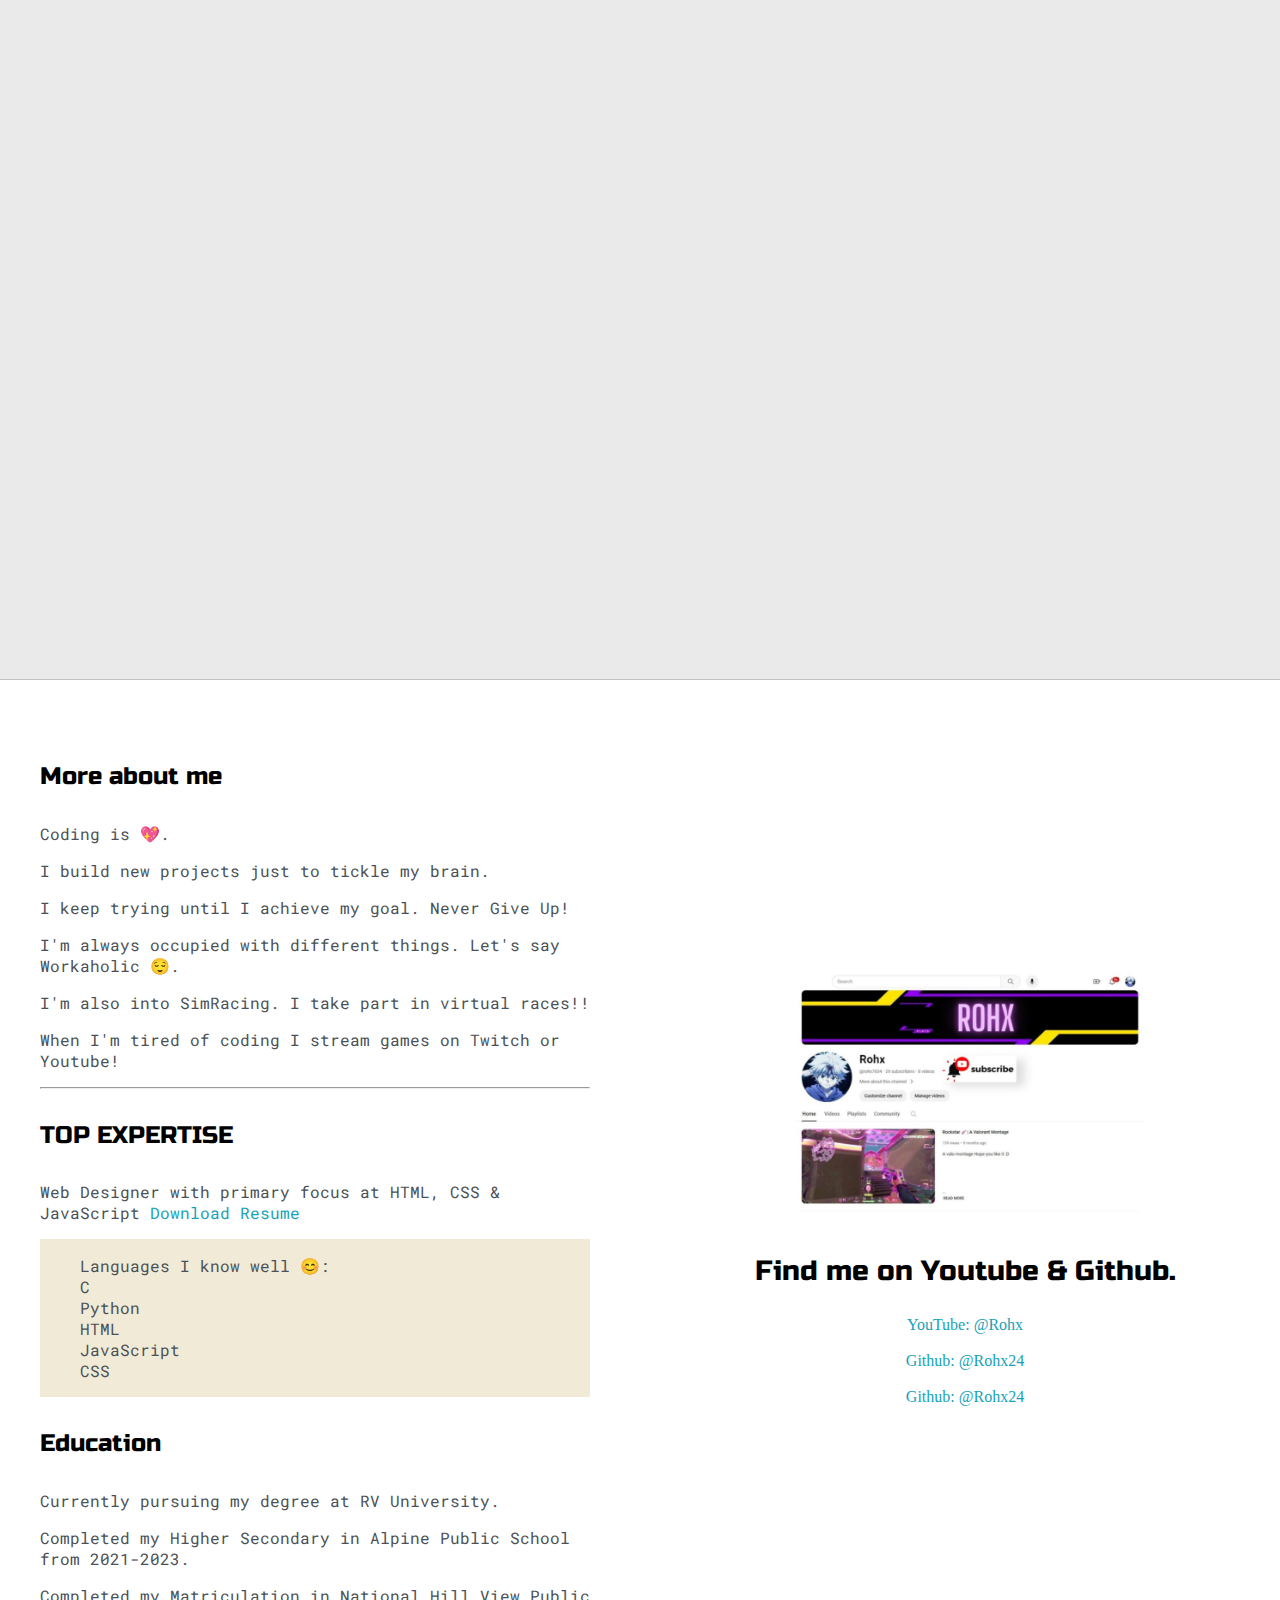
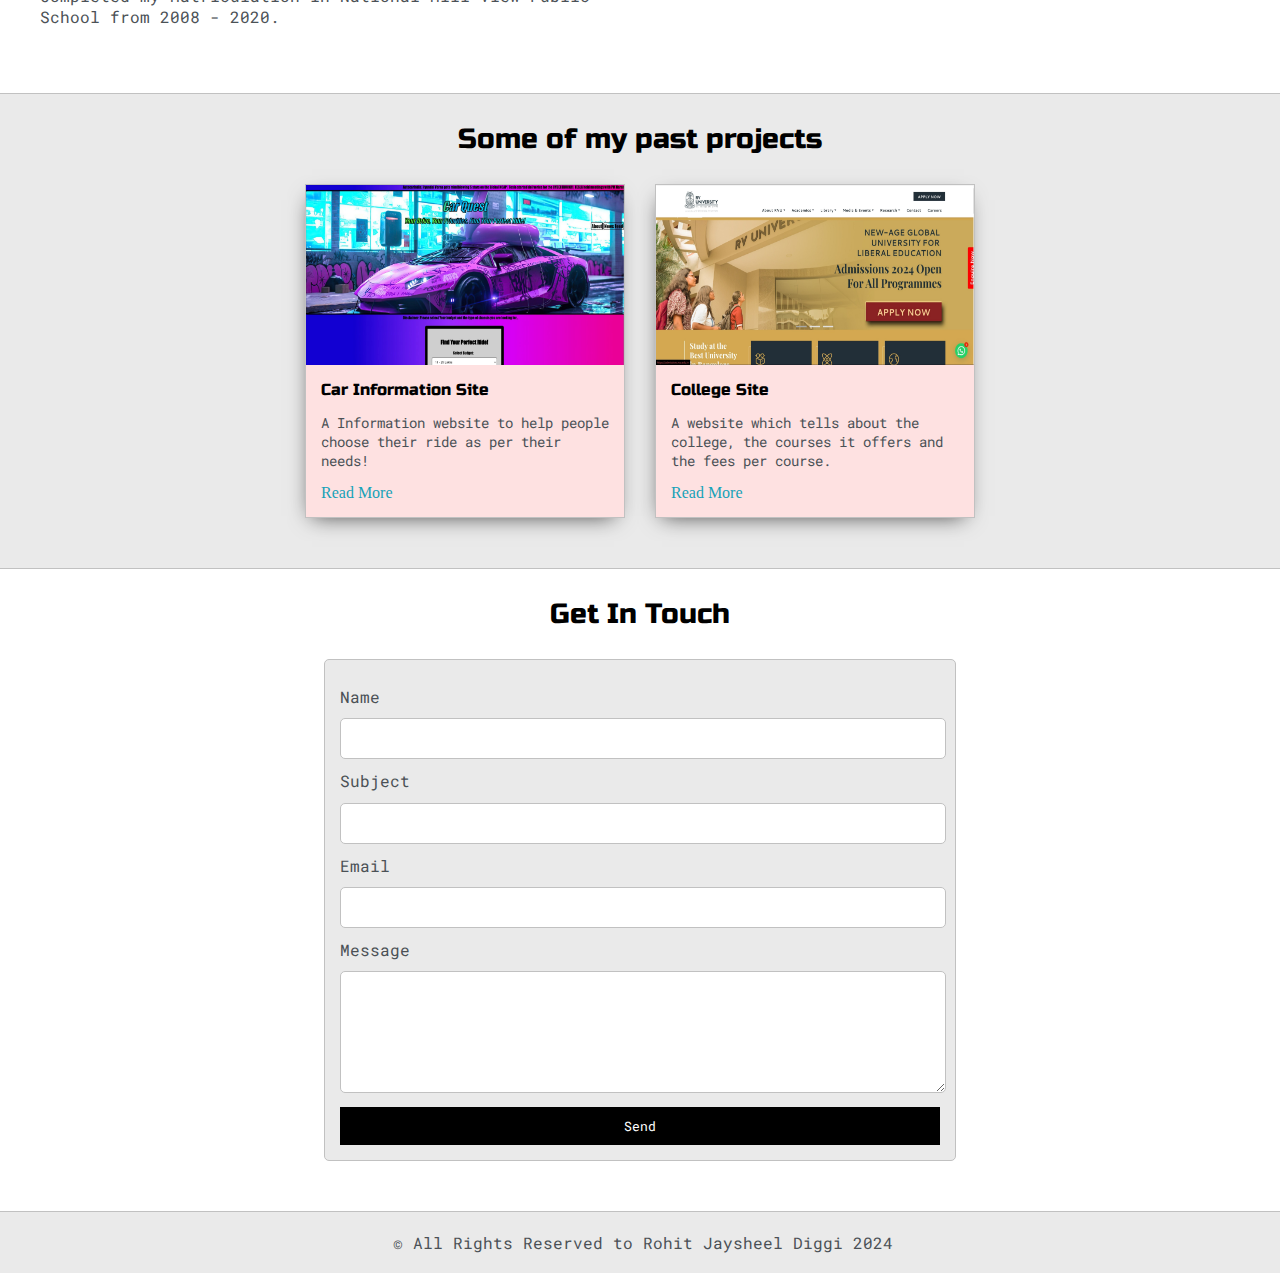
==== index.html @ 33687172 "Add files via upload" ====
<!DOCTYPE html>
<html>
<head>
	<title>Rohit Jaysheel Diggi</title>
	<link rel="icon" type="image/x-icon" href="images/professional-portfolio.jpg">
	<meta name="viewport" content="width=device-width, initial-scale=1, maximum-scale=1, minimum-scale=1" />


		<link href="https://fonts.googleapis.com/css2?family=Russo+One&display=swap" rel="stylesheet">

	<link href="https://fonts.googleapis.com/css2?family=Roboto+Mono:wght@500&family=Russo+One&display=swap" rel="stylesheet">

	<link rel="stylesheet" type="text/css" href="default.css">
	<link id="theme-style" rel="stylesheet" type="text/css" href="">
</head>
<body>

	<section class="s1">
		<div class="main-container">
			<div class="greeting-wrapper">
				<h1>Hi, I'm Rohit Jaysheel Diggi</h1>
			</div>


			<div class="intro-wrapper">
				<div class="nav-wrapper">

					<!-- Link around dots-wrapper added after tutorial video -->
					<a href="index.html">
						<div class="dots-wrapper">
							<div id="dot-1" class="browser-dot"></div>
							<div id="dot-2" class="browser-dot"></div>
							<div id="dot-3" class="browser-dot"></div>
						</div>
					</a>
					

					<ul id="navigation">
						<li><a href="index.html#contact">Contact</a></li>
						<li><a href="index.html#about-me">About-Me</a></li>
						<li><a href="index.html#some-projects">Projects</a></li>
					</ul>
                </div>

				<div class="left-column">
					<img id="profile_pic" src="images/rohit.jpg">
					<h5 style="text-align: center;line-height: 0;">Personalize Theme</h5>

					<div id="theme-options-wrapper">
						<div data-mode="light" id="light-mode" class="theme-dot"></div>
						<div data-mode="blue" id="blue-mode" class="theme-dot"></div>
						<div data-mode="green" id="green-mode" class="theme-dot"></div>
						<div data-mode="purple" id="purple-mode" class="theme-dot"></div>
					</div>

					<p id="settings-note">*Theme settings will be saved for<br>your next vist</p>
				</div>

				<div class="right-column">

					<div id="preview-shadow">
						<div id="preview">
							<div id="corner-tl" class="corner"></div>
							<div id="corner-tr" class="corner"></div>
							<h3>What I Do</h3>
							<p>I am currently a student at RV University, Pursuing my B.Tech Degree.</p>
							<div id="corner-br" class="corner"></div>
							<div id="corner-bl" class="corner"></div>
						</div>
					</div>
				</div>
			</div>
		</div>
	</section>

    <section class="s2" id="about-me">
        <div class="main-container">
            <div class="about-wrapper">
                <div class="about-me">
					<h4>More about me</h4>
					<p>Coding is 💖.</p>

					<p>I build new projects just to tickle my brain.</p>

					<p>I keep trying until I achieve my goal. Never Give Up!</p>

					<p>I'm always occupied with different things. Let's say Workaholic 😌. </p>

					<p>I'm also into SimRacing. I take part in virtual races!!</p>

					<p>When I'm tired of coding I stream games on Twitch or Youtube!</p>


					<hr>

					<h4>TOP EXPERTISE</h4>
					<p>Web Designer with primary focus at HTML, CSS & JavaScript <a target="_blank" href="resume.pdf">Download Resume</a></p>

					<div id="skills">
						<ul>
							<li>Languages I know well 😊: </li>
							<li></li>
							<li>C</li>
							<li>Python</li>
							<li>HTML</li>
							<li>JavaScript</li>
							<li>CSS</li>
						</ul>

					</div>
					<h4>Education</h4>
					<p>Currently pursuing my degree at RV University.</p>
					<p>Completed my Higher Secondary in Alpine Public School from 2021-2023.</p>
					<p>Completed my Matriculation in National Hill View Public School from 2008 - 2020.</p>

				</div>

				
				<div class="social-links">
					<img id="social_img" src="images/follow.jpg">
					<h3>Find me on Youtube & Github.</h3>

					<a target="_blank" href="https://www.youtube.com/channel/UCMFyl8mfOUsaNq12It1FAbA">YouTube: @Rohx</a>
					<br>
					<a target="_blank" href="https://github.com/Rohx24">Github: @Rohx24</a>
					<br>
					<a target="_blank" href="https://github.com/Rohx24">Github: @Rohx24</a>
				</div>
			</div>

		</div>
	</section>

	<section class="s1" id="some-projects">
		<div class="main-container">
			<h3 style="text-align: center;">Some of my past projects</h3>
	
			<div class="post-wrapper">

				<div>
					<div class="post">
						<img class="thumbnail" src="images/dash.jpg">
						<div class="post-preview">
							<h6 class="post-title">Car Information Site</h6>
							<p class="post-intro">A Information website to help people choose their ride as per their needs!</p>
							<a href="post.html">Read More</a>
						</div>
					</div>
				</div>

				<div>
					<div class="post">
						<img class="thumbnail" src="images/ecom.jpg">
						<div class="post-preview">
							<h6 class="post-title">College Site</h6>
							<p class="post-intro">A website which tells about the college, the courses it offers and the fees per course.</p>
							<a href="pre.html">Read More</a>
						</div>
					</div>
				</div>

				

			</div>
		</div>
	</section>

	<section class="s2">
		<div class="main-container">
			<a name="contact"></a>
			<h3 style="text-align: center;">Get In Touch</h3>
	
			<form id="contact-form" action="Thank you.html" method="GET">
				<label>Name</label>
				<input class="input-field" type="text" name="name">
	
				<label>Subject</label>
				<input class="input-field" type="text" name="subject">
	
				<label>Email</label>
				<input class="input-field" type="text" name="email">
	
				<label>Message</label>
				<textarea class="input-field" name="message"></textarea>
	
				<input id="submit-btn" type="submit" value="Send">
			</form>
		</div>
	</section>

	<script type="text/javascript" src="script.js"></script>
</body>
<footer>
	
    <div class="main-container">
        <p>&copy; All Rights Reserved to Rohit Jaysheel Diggi 2024</p>
    </div>
</footer>
</html>
---- default.css ----
:root
{
	--mainColor:#eaeaea;
	--secondaryColor:#fff;

	--borderColor:#c1c1c1;

	--mainText:black;
	--secondaryText:#4b5156;

	--themeDotBorder:#24292e;

	--previewBg:rgb(251, 249, 243, 0.8);
	--previewShadow:#f0ead6;


	--buttonColor:black;


}


html, body
{
	padding: 0;
	margin: 0;
	scroll-behavior: smooth;
}

body 
*{
	transition: 0.3s;
}


h1, h2, h3, h4, h5, h6, strong
{
	color: var(--mainText);
	font-family: 'Russo One', sans-serif;
	font-weight: 500;
}

p, li, span, label, input, textarea
{
	color: var(--secondaryText);
	font-family: 'Roboto Mono', monospace;
}

a
{
	text-decoration: none;
	color:#17a2b8;
}

ul
{
	list-style: none;
}

h1 { font-size: 56px;}
h2 { font-size: 36px;}
h3 { font-size: 28px;}
h4 { font-size: 24px;}
h5 { font-size: 20px;}
h6 { font-size: 16px;}


.s1
{
	background-color: var(--mainColor);
	border-bottom:1px solid var(--borderColor);
	overflow:auto;
	text-align:left;
}

.s2
{
	background-color: var(--secondaryColor);
	border-bottom:1px solid var(--borderColor);
	overflow:auto;
	text-align:left;
}




.main-container
{
	width: 1200px;
	margin: 0 auto;
}


.greeting-wrapper
{
	display: grid;
	text-align: center;
	align-content: center;
	min-height: 10em;

}

.intro-wrapper
{
	background-color: var(--secondaryColor);
	border:1px solid var(--borderColor);
	border-radius:5px 5px 0 0;


	-webkit-box-shadow: -1px 1px 3px -1px rgba(0,0,0,0.75);
	-moz-box-shadow: -1px 1px 3px -1px rgba(0,0,0,0.75);
	box-shadow: -1px 1px 3px -1px rgba(0,0,0,0.75);

	display: grid;
	grid-template-columns: 1fr 1fr;
	grid-template-areas: 
		'nav-wrapper nav-wrapper'
		'left-column right-column'
	;
}


.nav-wrapper
{
	border-radius:5px 5px 0 0;
	grid-area:nav-wrapper;
	border-bottom: 1px solid var(--borderColor);
	display: flex;
	justify-content: space-between;
	align-items: center;
	background-color: var(--mainColor);
}

#navigation a
{
	color:var(--mainText);
}


#navigation
{
	margin:0;
	padding: 10px;
}

#navigation li
{
	display: inline-block;
	margin-right: 5px;
	margin-left:5px;
}
.dots-wrapper
{
	display: flex;
	padding: 10px;
}

#dot-1
{
	background-color:  #FC6058;
	
}

#dot-2
{
	background-color:  #FEC02F;
}

#dot-3
{
	background-color:  #2ACA3E;
}

.browser-dot
{
	background-color: black;
	height: 15px;
	width: 15px;
	border-radius: 50%;
	margin: 5px;

	-webkit-box-shadow: -1px 1px 3px -1px rgba(0,0,0,0.75);
	-moz-box-shadow: -1px 1px 3px -1px rgba(0,0,0,0.75);
	box-shadow: -1px 1px 3px -1px rgba(0,0,0,0.75);

}
.browser-dot:hover 
{
    transform: scale(1.2); /* or any other hover effect you desire */
}



.left-column
{
	grid-area: left-column;
	padding-top:50px;
	padding-bottom: 50px;
}

#profile_pic
{
	display: block;
	margin:0 auto;

	height: 200px;
	width: 200px;
	object-fit: cover;
	border:2px solid var(--borderColor);
}


#theme-options-wrapper
{	
	display: flex;
	justify-content: center;
}

.theme-dot
{
	height: 30px;
	width: 30px;
	background-color: rgb(255, 0, 0);
	border-radius: 50%;

	margin: 5px;
	border:2px solid var(--themeDotBorder);

	-webkit-box-shadow: -1px 1px 3px -1px rgba(0,0,0,0.75);
	-moz-box-shadow: -1px 1px 3px -1px rgba(0,0,0,0.75);
	box-shadow: -1px 1px 3px -1px rgba(0,0,0,0.75);

	cursor: pointer;
}


.theme-dot:hover
{
	border-width: 5px;
}


#light-mode
{
	background-color: #fff;
}

#blue-mode
{
	background-color: #192734;
}

#green-mode
{
	background-color: #78866b;
}

#purple-mode
{
	background-color: #7E4C74;
}

#settings-note
{
	font-size: 12px;
	font-style: italic;
	text-align: center;
}

.right-column
{
	grid-area: right-column;
	display: grid;
	align-content: center;

	padding-top: 50px;
	padding-bottom: 50px;
}


#preview-shadow
{
	background-color: var(--previewShadow);
	max-width: 300px;
	height: 180px;
	padding-left: 30px;
	padding-top: 30px;
}

#preview
{
	width: 300px;
	border:1.5px solid #17a2b8;
	background-color: var(--previewBg);
	padding:15px;
	position: relative;
}

.corner
{
	width:7px;
	height: 7px;
	border-radius: 50%;
	border:1.5px solid #17a2b8;
	background-color: #fff;
	position: absolute;
}

#corner-tl
{
	top:-5px;
	left: -5px
}

#corner-tr
{
	top:-5px;
	right: -5px
}


#corner-br
{
	bottom:-5px;
	right: -5px
}


#corner-bl
{
	bottom:-5px;
	left: -5px
}

.about-wrapper
{
	display: grid;
	grid-template-columns: repeat(auto-fit, minmax(320px, 1fr));
	padding-bottom: 50px;
	padding-top: 50px;
	gap:100px;
	text-align: left;
}


#skills
{
	text-align: left;
	display:flex;
	background-color: var(--previewShadow);
	
}

.social-links
{
	display: grid;
	align-content: center;
	text-align: center;
}

#social_img
{
	width: 100%;
}


.post-wrapper
{
	display: grid;
	grid-template-columns: repeat(auto-fit, 320px);
	gap:30px;
	justify-content: center;
	padding-bottom: 50px;
}

.post
{
	border:1px solid var(--borderColor);
	-webkit-box-shadow: -2px 7px 21px -9px rgba(0,0,0,0.75);
	-moz-box-shadow: -2px 7px 21px -9px rgba(0,0,0,0.75);
	box-shadow: -2px 7px 21px -9px rgba(0,0,0,0.75);
}

.thumbnail
{
	display: block;
	width: 100%;
	height:180px;
	object-fit:fill;
}

.post-preview
{
	background-color: #fee1e1;
	padding:15px;
}

.post-title
{
	color:black;
	margin: 0;
}

.post-intro
{
	color:#4b5156;
	font-size: 14px;
}


#contact-form
{
	display: block;
	max-width: 600px;
	margin: 0 auto;
	border: 1px solid var(--borderColor);
	padding: 15px;
	border-radius: 5px;
	background-color: var(--mainColor);
	margin-bottom: 50px;

}

#contact-form label
{
	line-height: 2.7em;
}

#contact-form textarea
{
	min-height: 100px;
	font-size: 14px;
}


.input-field
{
	width: 100%;
	padding-top: 10px;
	padding-bottom:10px; 
	background-color: var(--secondaryColor);
	border-radius: 5px;
	border:1px solid var(--borderColor);
	font-size: 14px;
}


#submit-btn
{
	margin-top: 10px;
	width: 100%;
	padding-top: 10px;
	padding-bottom:10px; 
	color: #fff;
	background-color: var(--buttonColor);
	border:none;
}


@media screen and (max-width: 1200px)
{
	.main-container
	{
		width: 95%;
	}
}

@media screen and (max-width: 800px)
{
	.intro-wrapper
	{
		grid-template-columns: 1fr;
		grid-template-areas: 
			'nav-wrapper'
			'left-column'
			'right-column'
		;
	}

	.right-column
	{
		justify-content: center;
	}

}

@media screen and (max-width: 400px)
{
	#preview-shadow
	{
		max-width: 280px;
		height: 180px;
		padding-left: 10px;
		padding-top: 10px;
	}

	#preview
	{
		width: 280px;

	}

}
.greeting-wrapper, .intro-wrapper, #profile_pic, #preview 
{
    opacity: 0;
    animation: fadeInAnimation 2s ease-out forwards;
}

@keyframes fadeInAnimation 
{
    from 
	{
        opacity: 0;
    }
    to 
	{
        opacity: 1;
    }
}
footer 
{
    background-color: var(--mainColor);
    color: var(--mainText);
    text-align: center;
    padding: 20px;
    position:var(--borderColor);
    bottom: 0;
    width: 97.29%;
	
}

footer p 
{
    margin: 0;
}
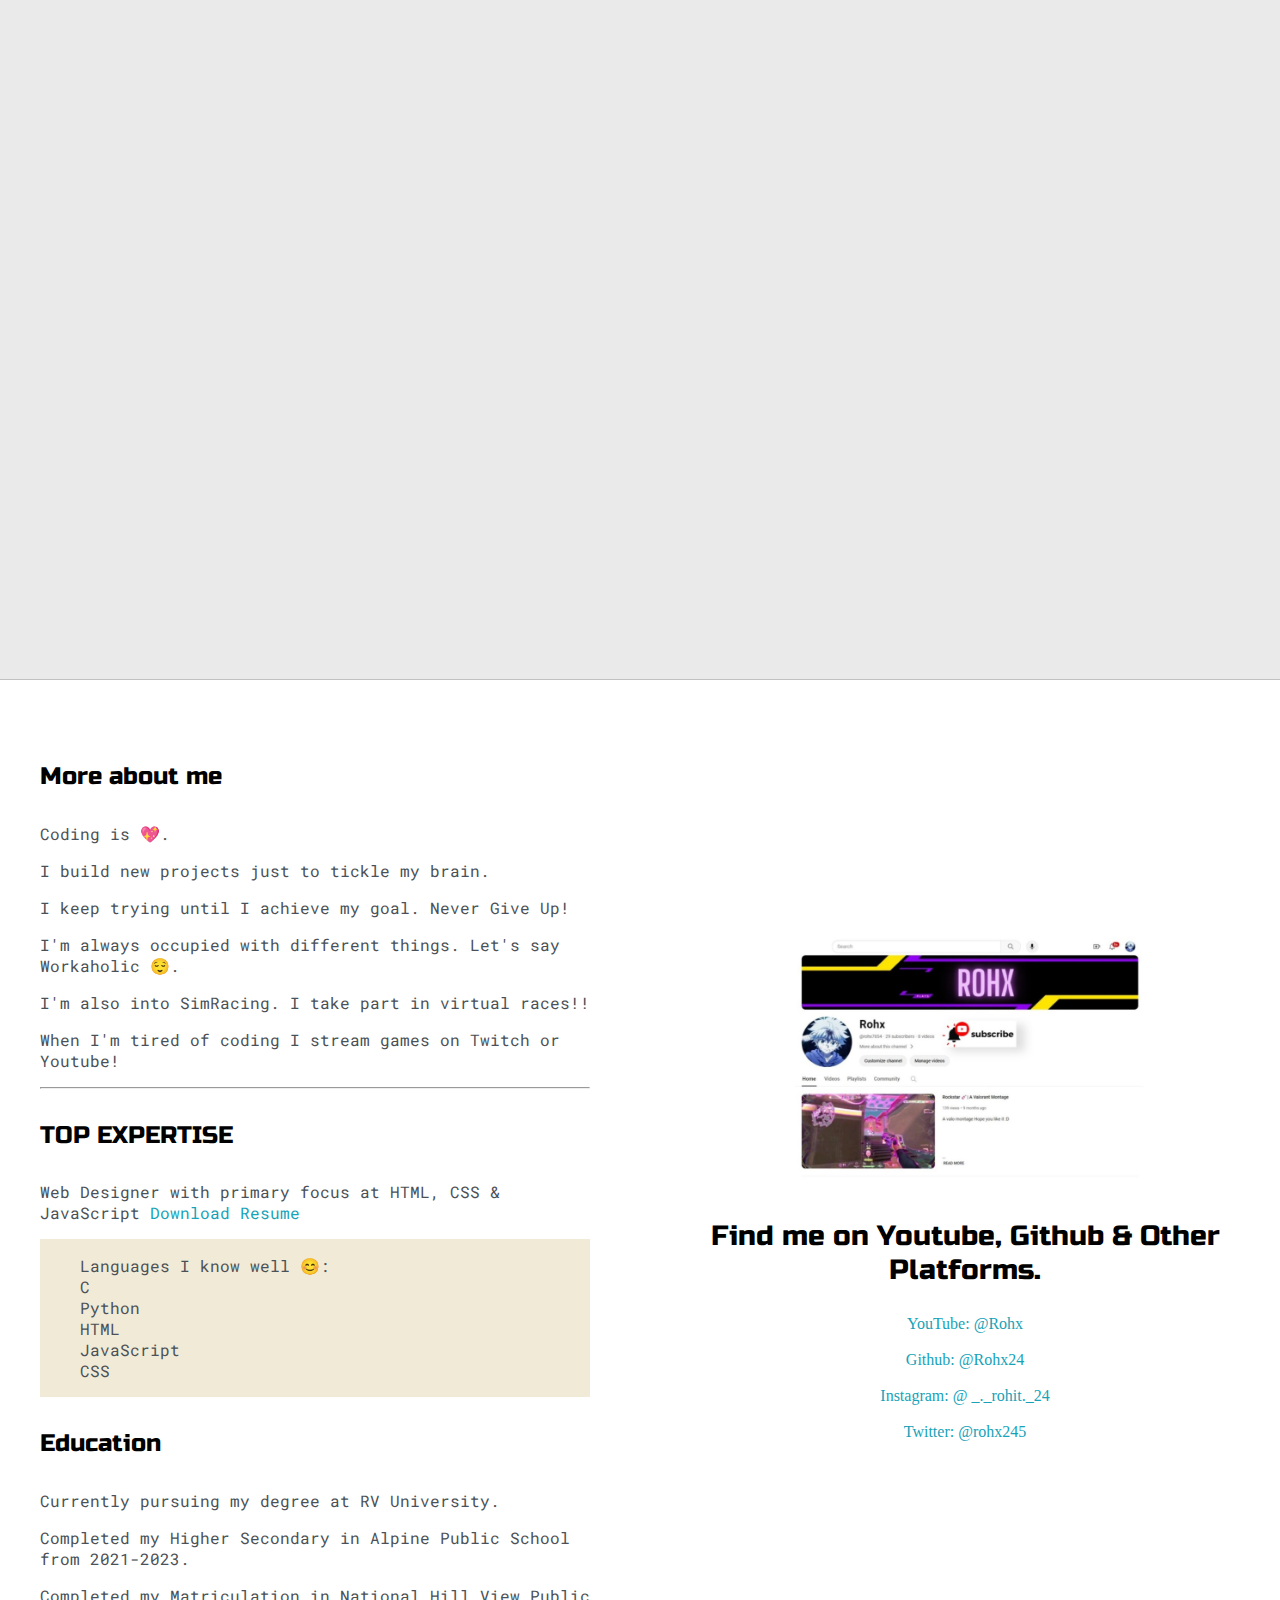
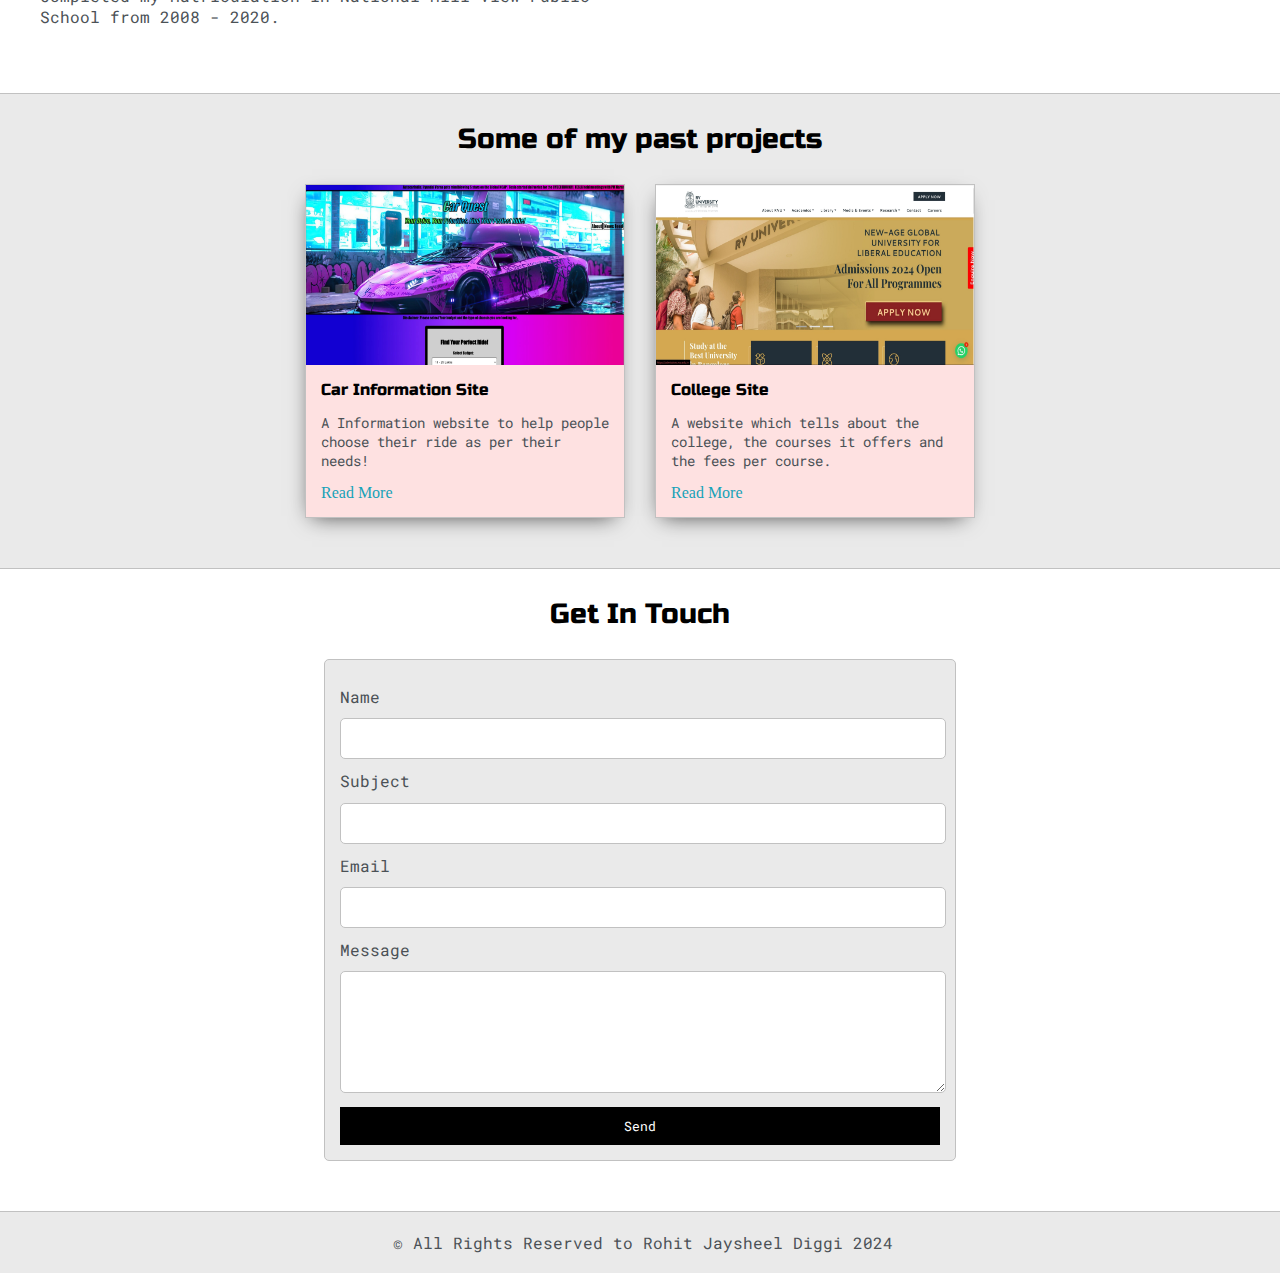
==== commit f2ac4be7: "Update index.html" ====
--- a/index.html
+++ b/index.html
@@ -118,13 +118,15 @@
 				
 				<div class="social-links">
 					<img id="social_img" src="images/follow.jpg">
-					<h3>Find me on Youtube & Github.</h3>
+					<h3>Find me on Youtube, Github & Other Platforms.</h3>
 
 					<a target="_blank" href="https://www.youtube.com/channel/UCMFyl8mfOUsaNq12It1FAbA">YouTube: @Rohx</a>
 					<br>
 					<a target="_blank" href="https://github.com/Rohx24">Github: @Rohx24</a>
 					<br>
-					<a target="_blank" href="https://github.com/Rohx24">Github: @Rohx24</a>
+					<a target="_blank" href="https://www.instagram.com/_._rohit._24/">Instagram: @ _._rohit._24</a>
+					<br>
+					<a target="_blank" href="https://twitter.com/rohx245">Twitter: @rohx245</a>
 				</div>
 			</div>
 
@@ -196,4 +198,4 @@
         <p>&copy; All Rights Reserved to Rohit Jaysheel Diggi 2024</p>
     </div>
 </footer>
-</html>+</html>
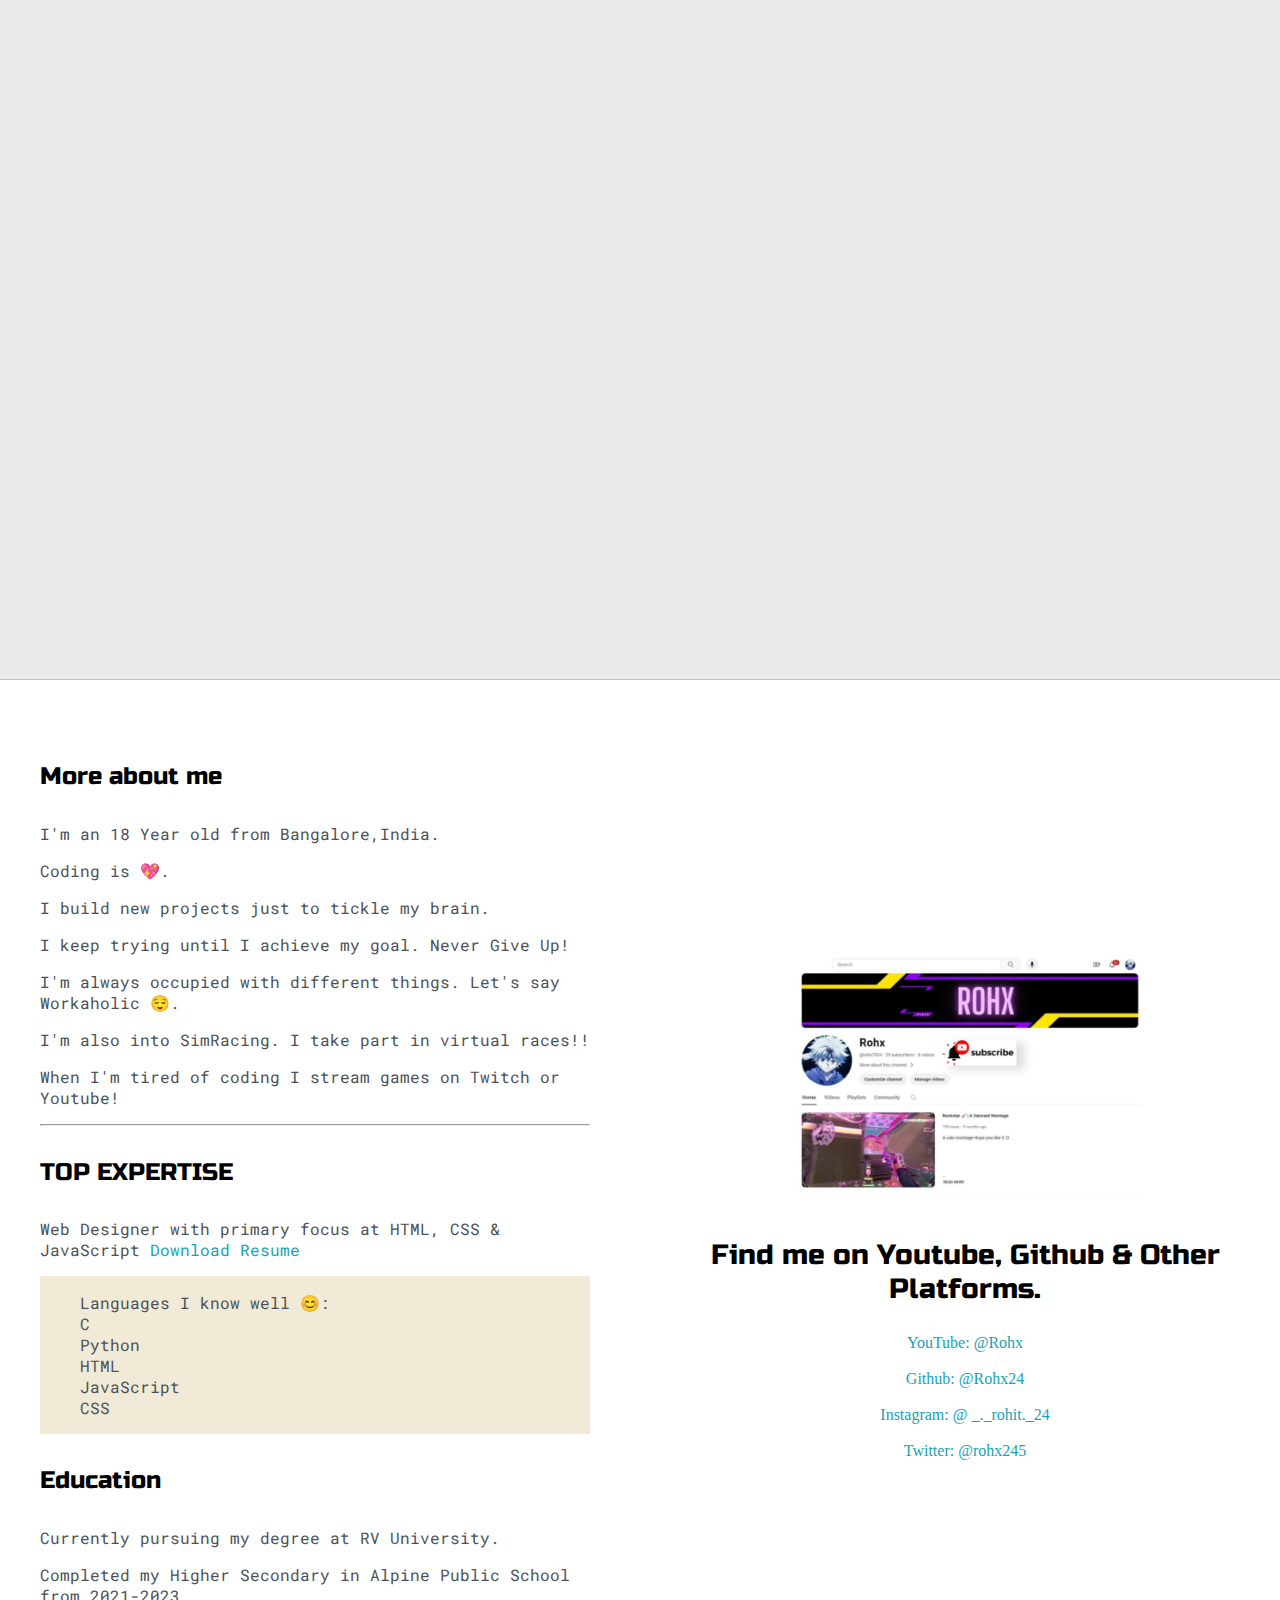
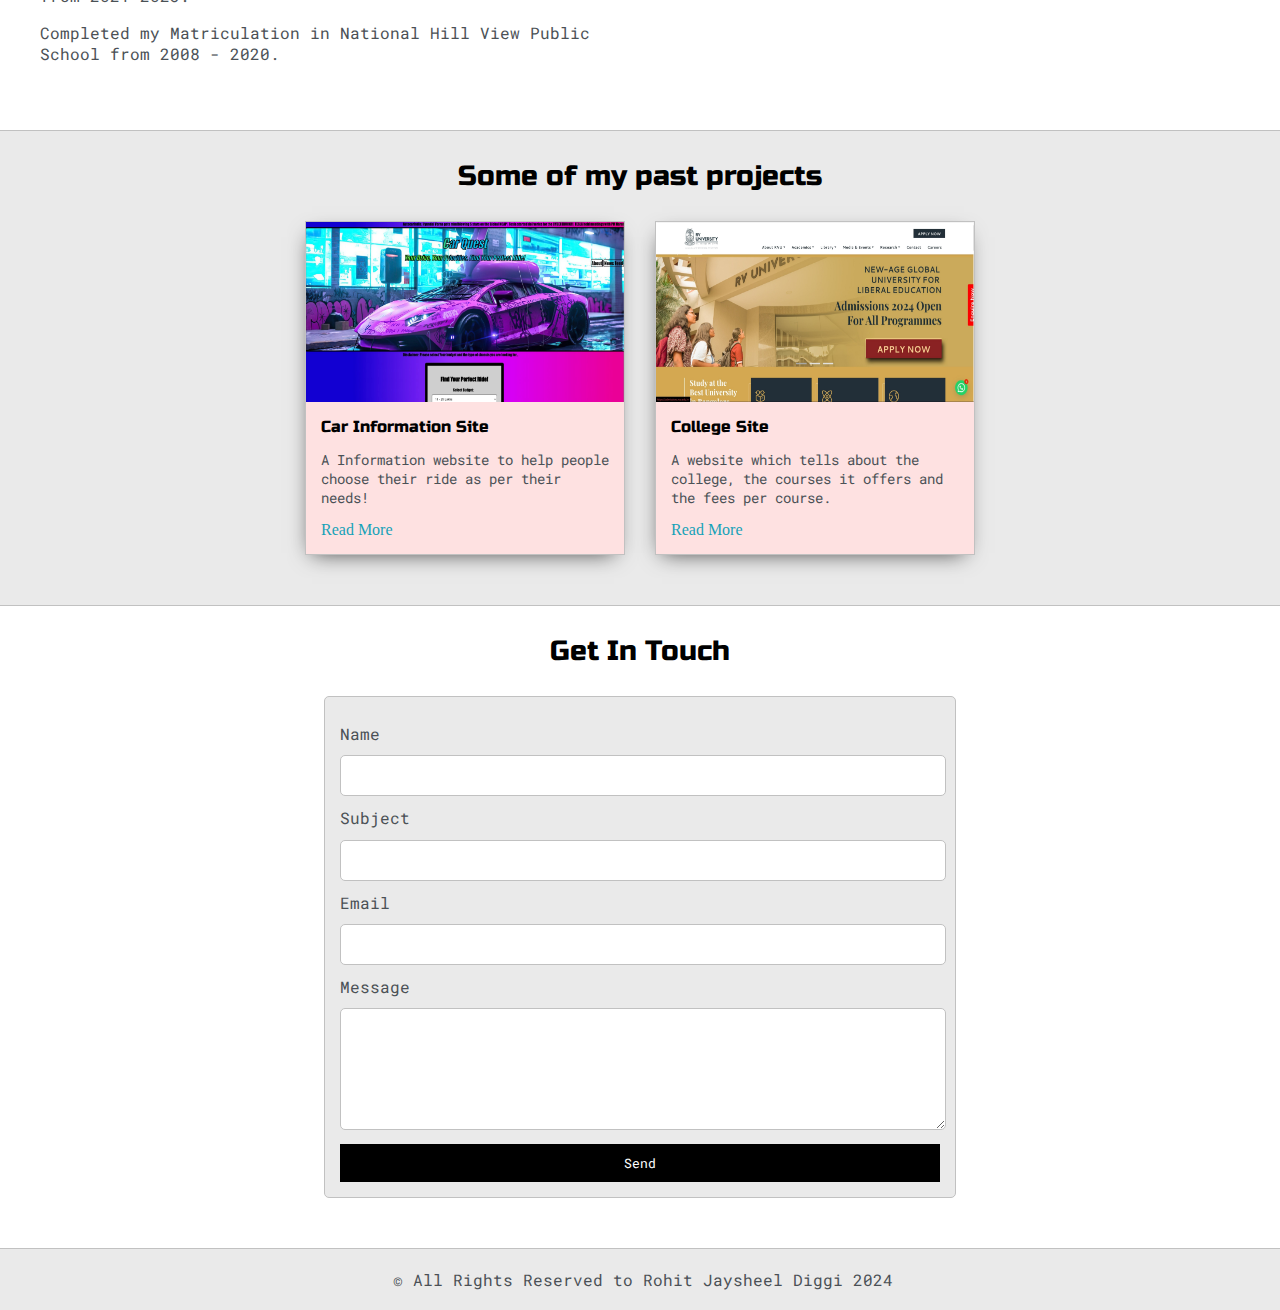
==== commit 398b85f3: "Update index.html" ====
--- a/index.html
+++ b/index.html
@@ -78,6 +78,8 @@
             <div class="about-wrapper">
                 <div class="about-me">
 					<h4>More about me</h4>
+			                <p>I'm an 18 Year old from Bangalore,India.</p>
+			
 					<p>Coding is 💖.</p>
 
 					<p>I build new projects just to tickle my brain.</p>
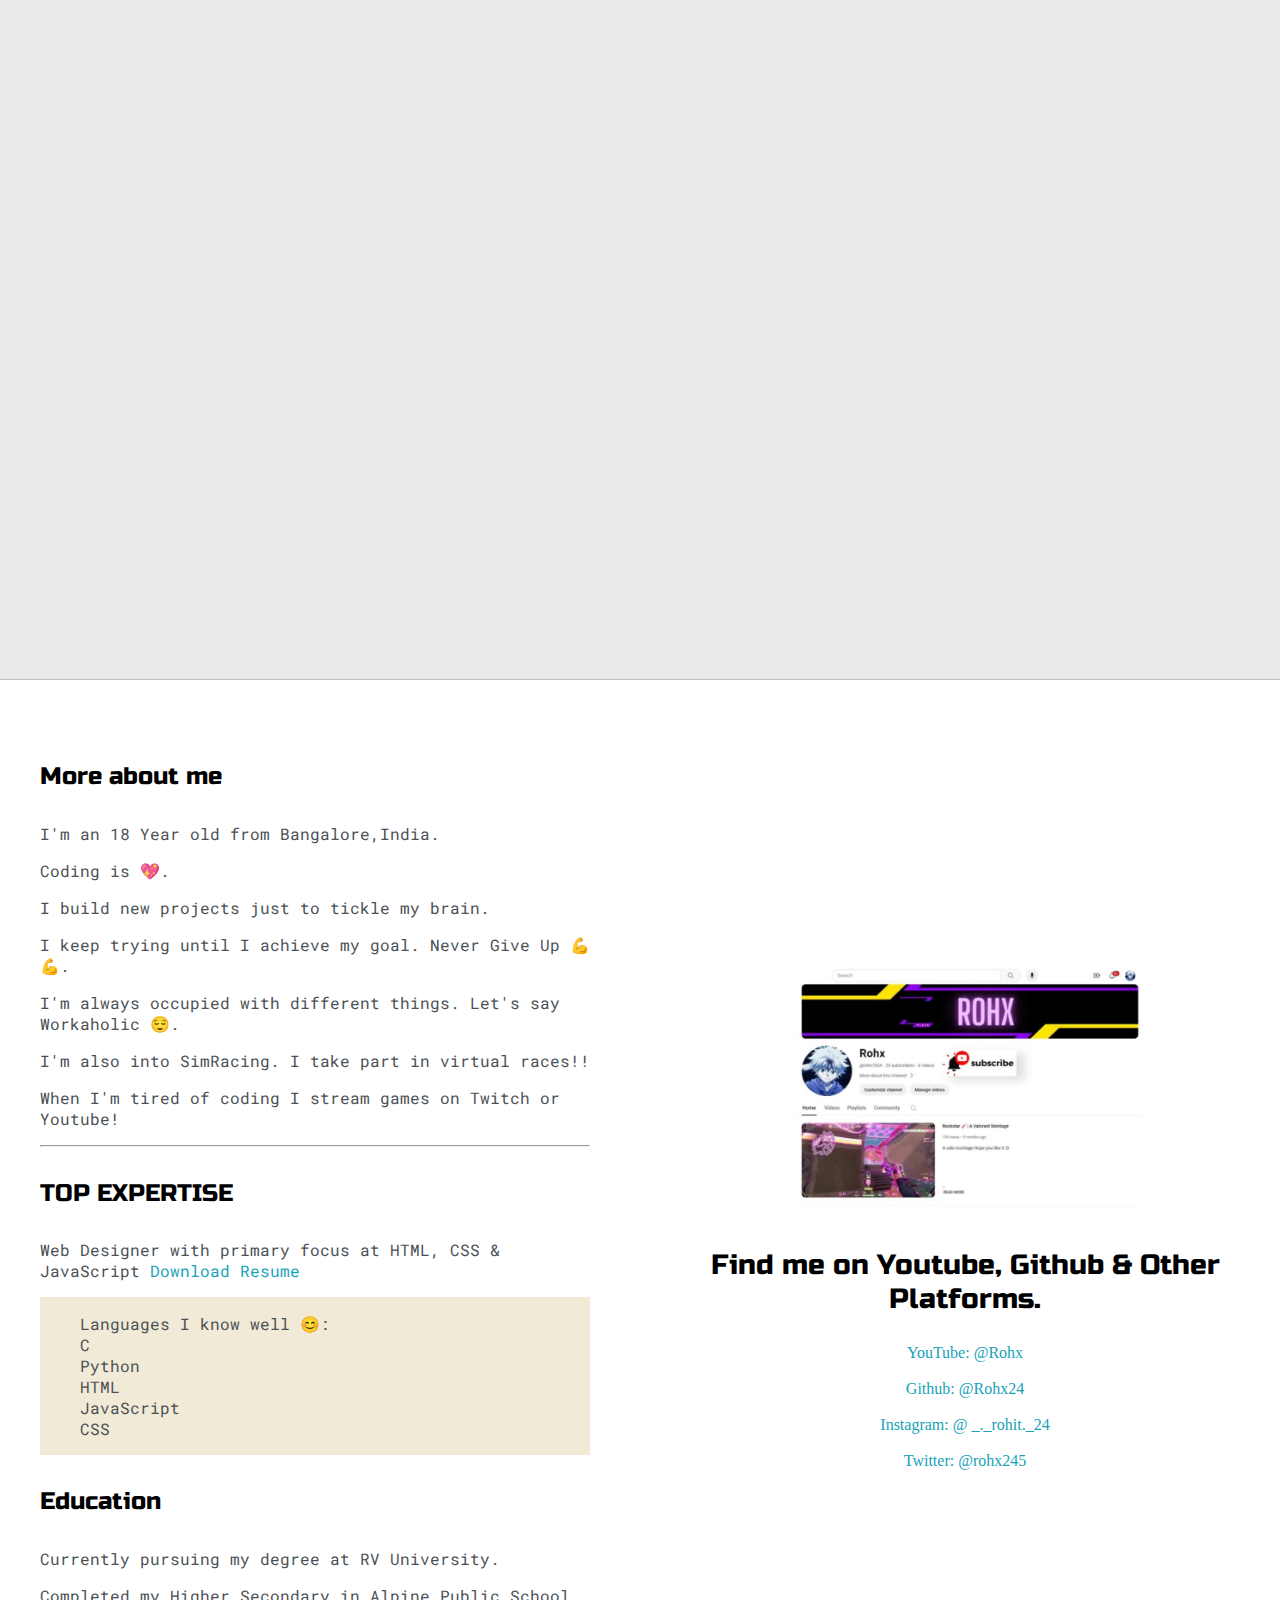
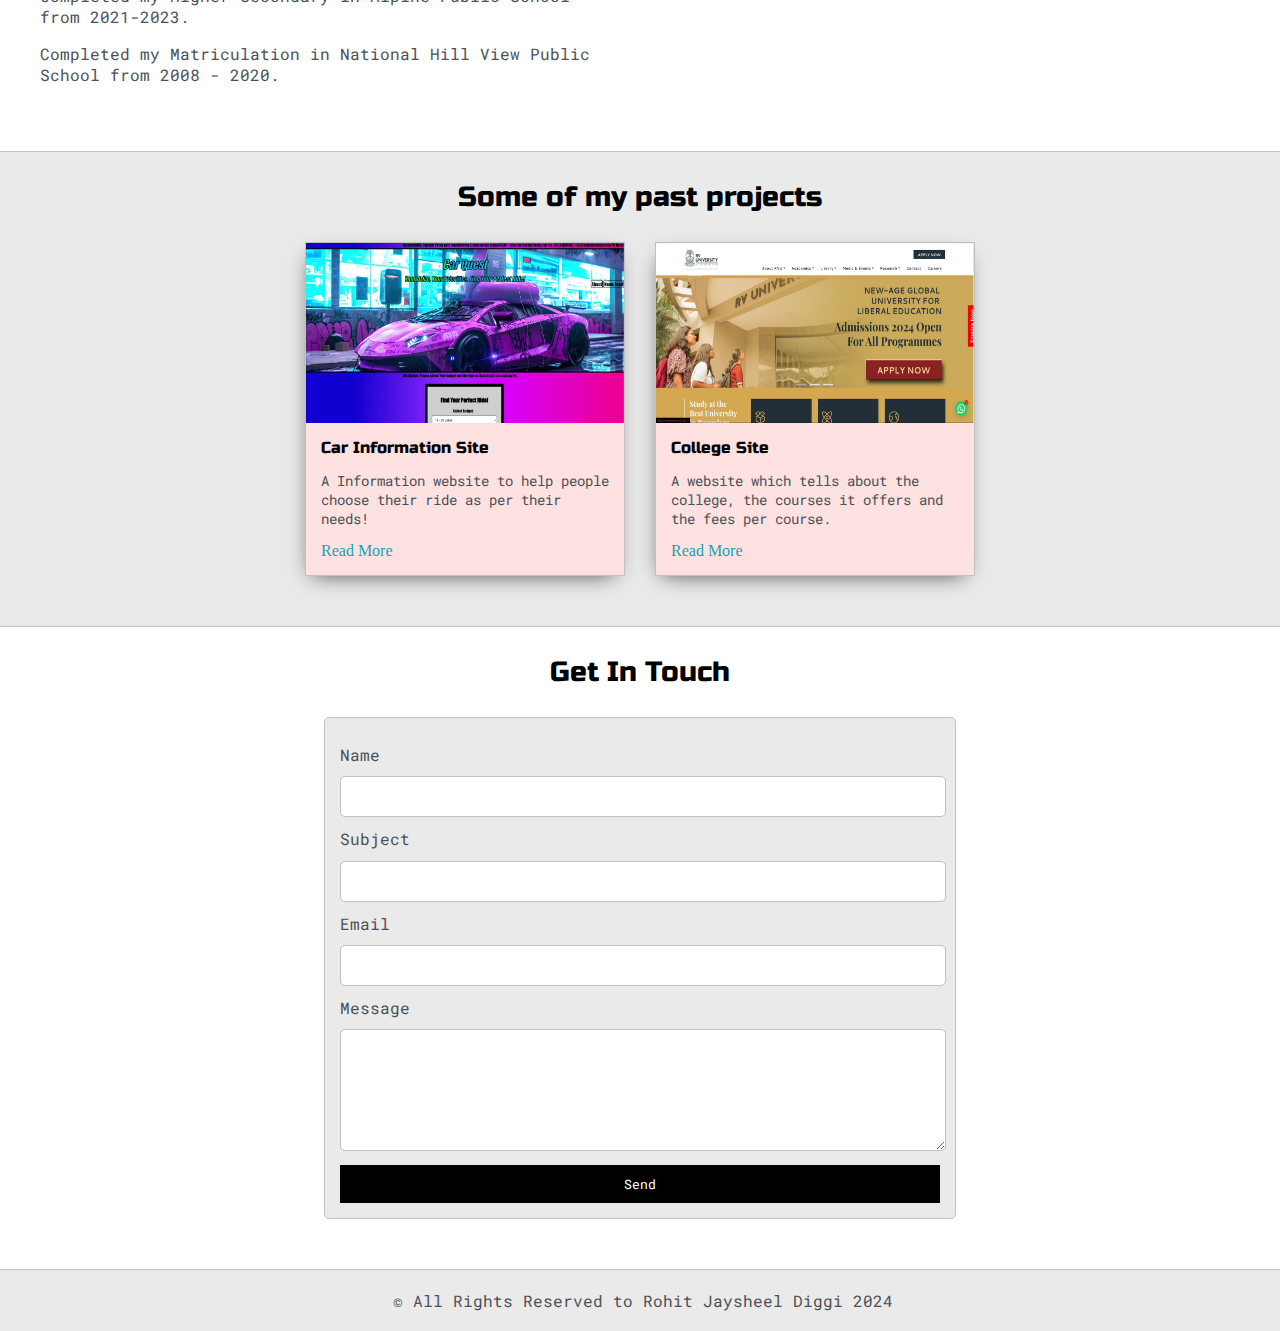
==== commit a7d16a40: "Update index.html" ====
--- a/index.html
+++ b/index.html
@@ -84,7 +84,7 @@
 
 					<p>I build new projects just to tickle my brain.</p>
 
-					<p>I keep trying until I achieve my goal. Never Give Up!</p>
+					<p>I keep trying until I achieve my goal. Never Give Up 💪💪.</p>
 
 					<p>I'm always occupied with different things. Let's say Workaholic 😌. </p>
 
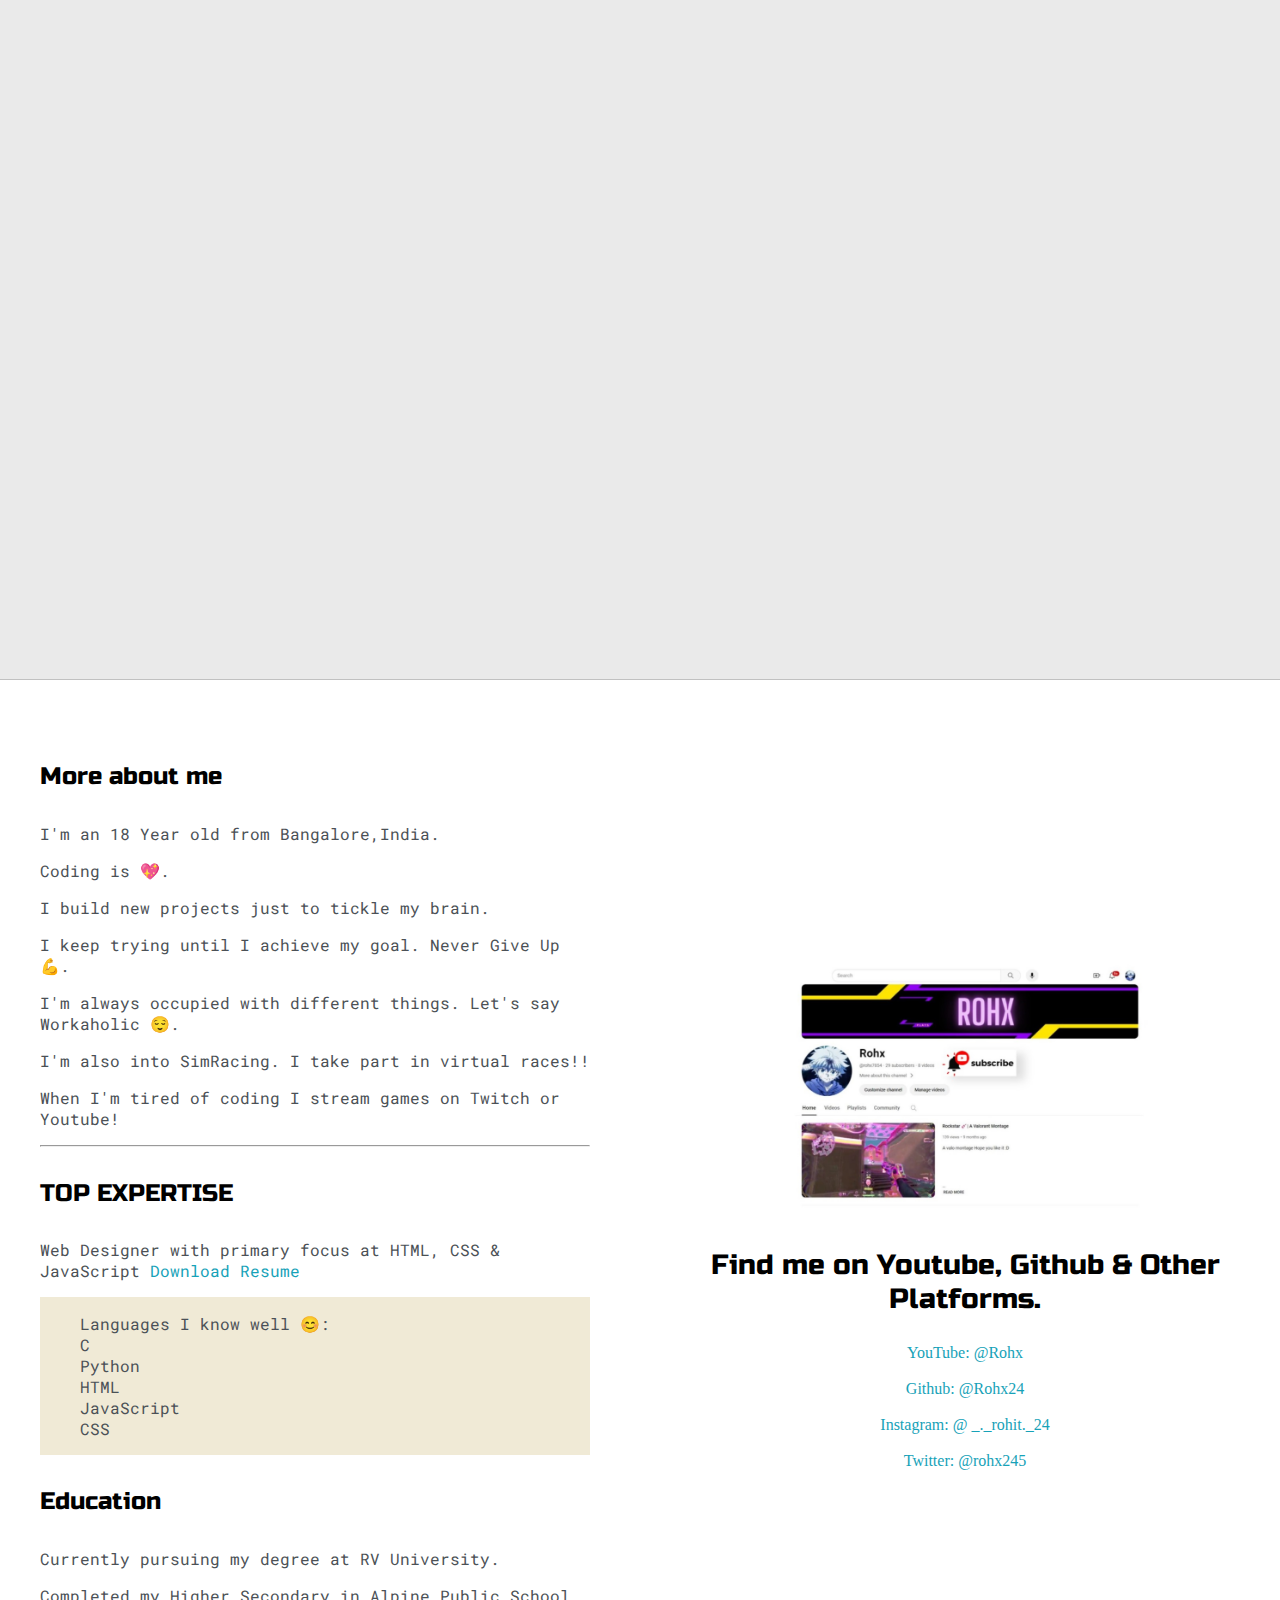
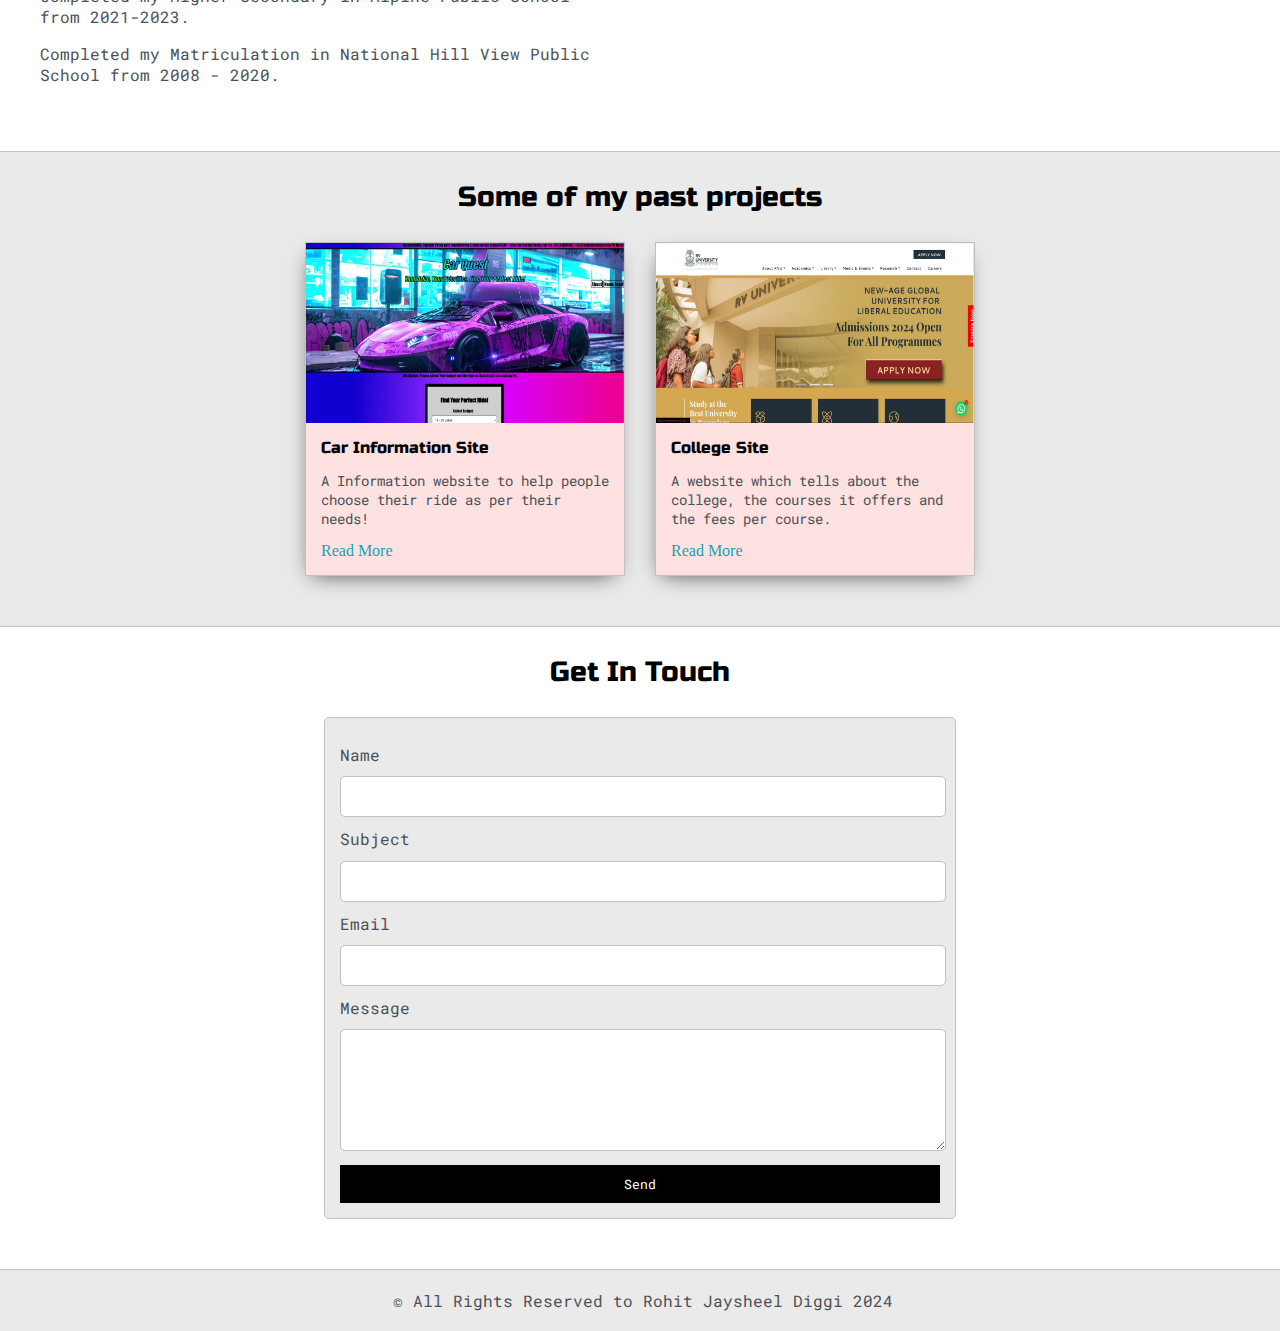
==== commit f50205a4: "Update index.html" ====
--- a/index.html
+++ b/index.html
@@ -84,7 +84,7 @@
 
 					<p>I build new projects just to tickle my brain.</p>
 
-					<p>I keep trying until I achieve my goal. Never Give Up 💪💪.</p>
+					<p>I keep trying until I achieve my goal. Never Give Up 💪.</p>
 
 					<p>I'm always occupied with different things. Let's say Workaholic 😌. </p>
 
